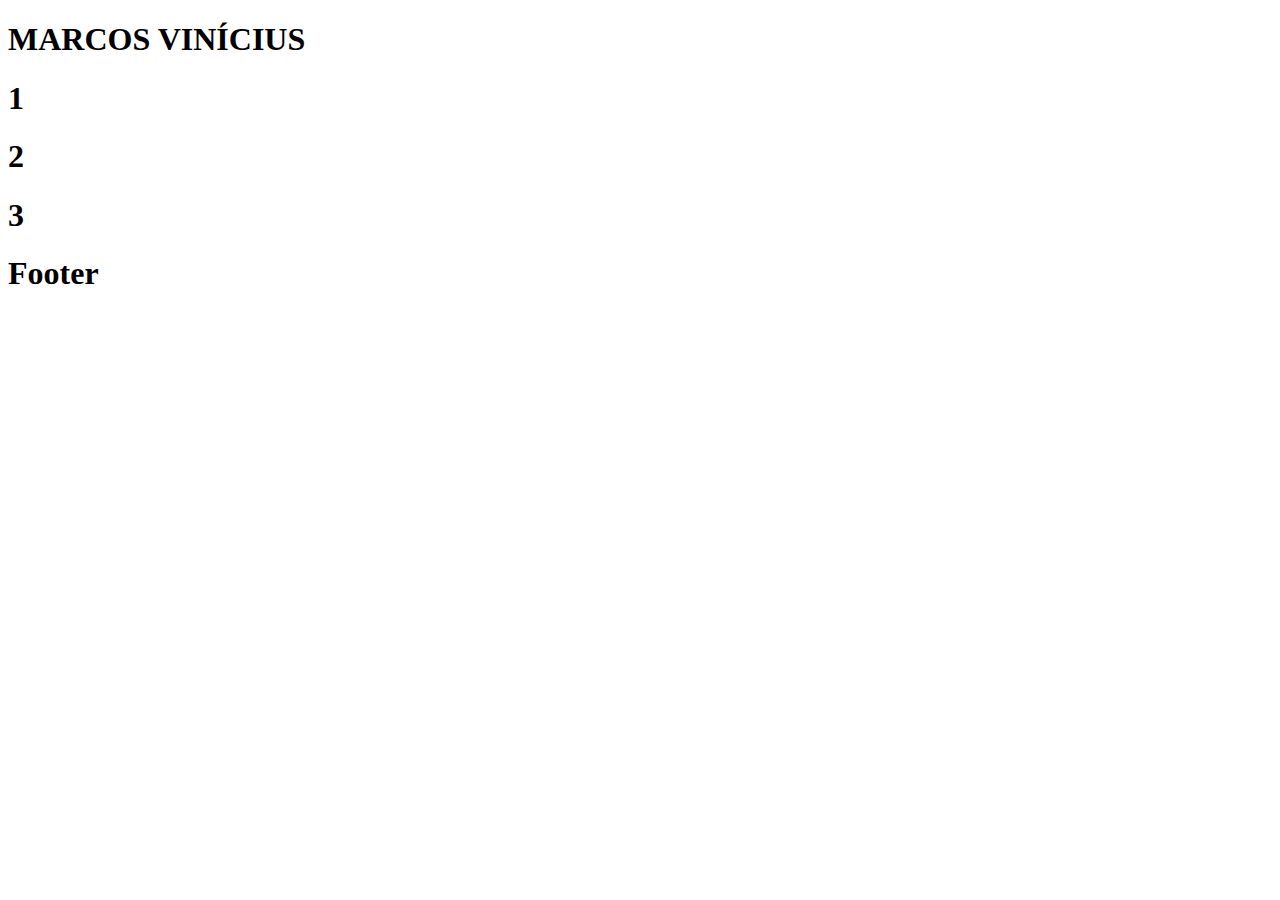
==== pages/main.html @ 8d25e8b1 "Creating index.html" ====
<!DOCTYPE html>
<html lang="en">
<head>
    <meta charset="UTF-8">
    <meta name="viewport" content="width=device-width, initial-scale=1.0">
    <title>Document</title>
</head>
<body>
    <div class="page">
        <div class="background-image"></div>
        <section>
            <h1>MARCOS VINÍCIUS</h1>
        </section>
        <section>
            <h1>1</h1>
        </section>
        <section>
            <h1>2</h1>
        </section>
        <section>
            <h1>3</h1>
        </section>
        <section>
            <h1>Footer</h1>
        </section>
    </div>
</body>
</html>
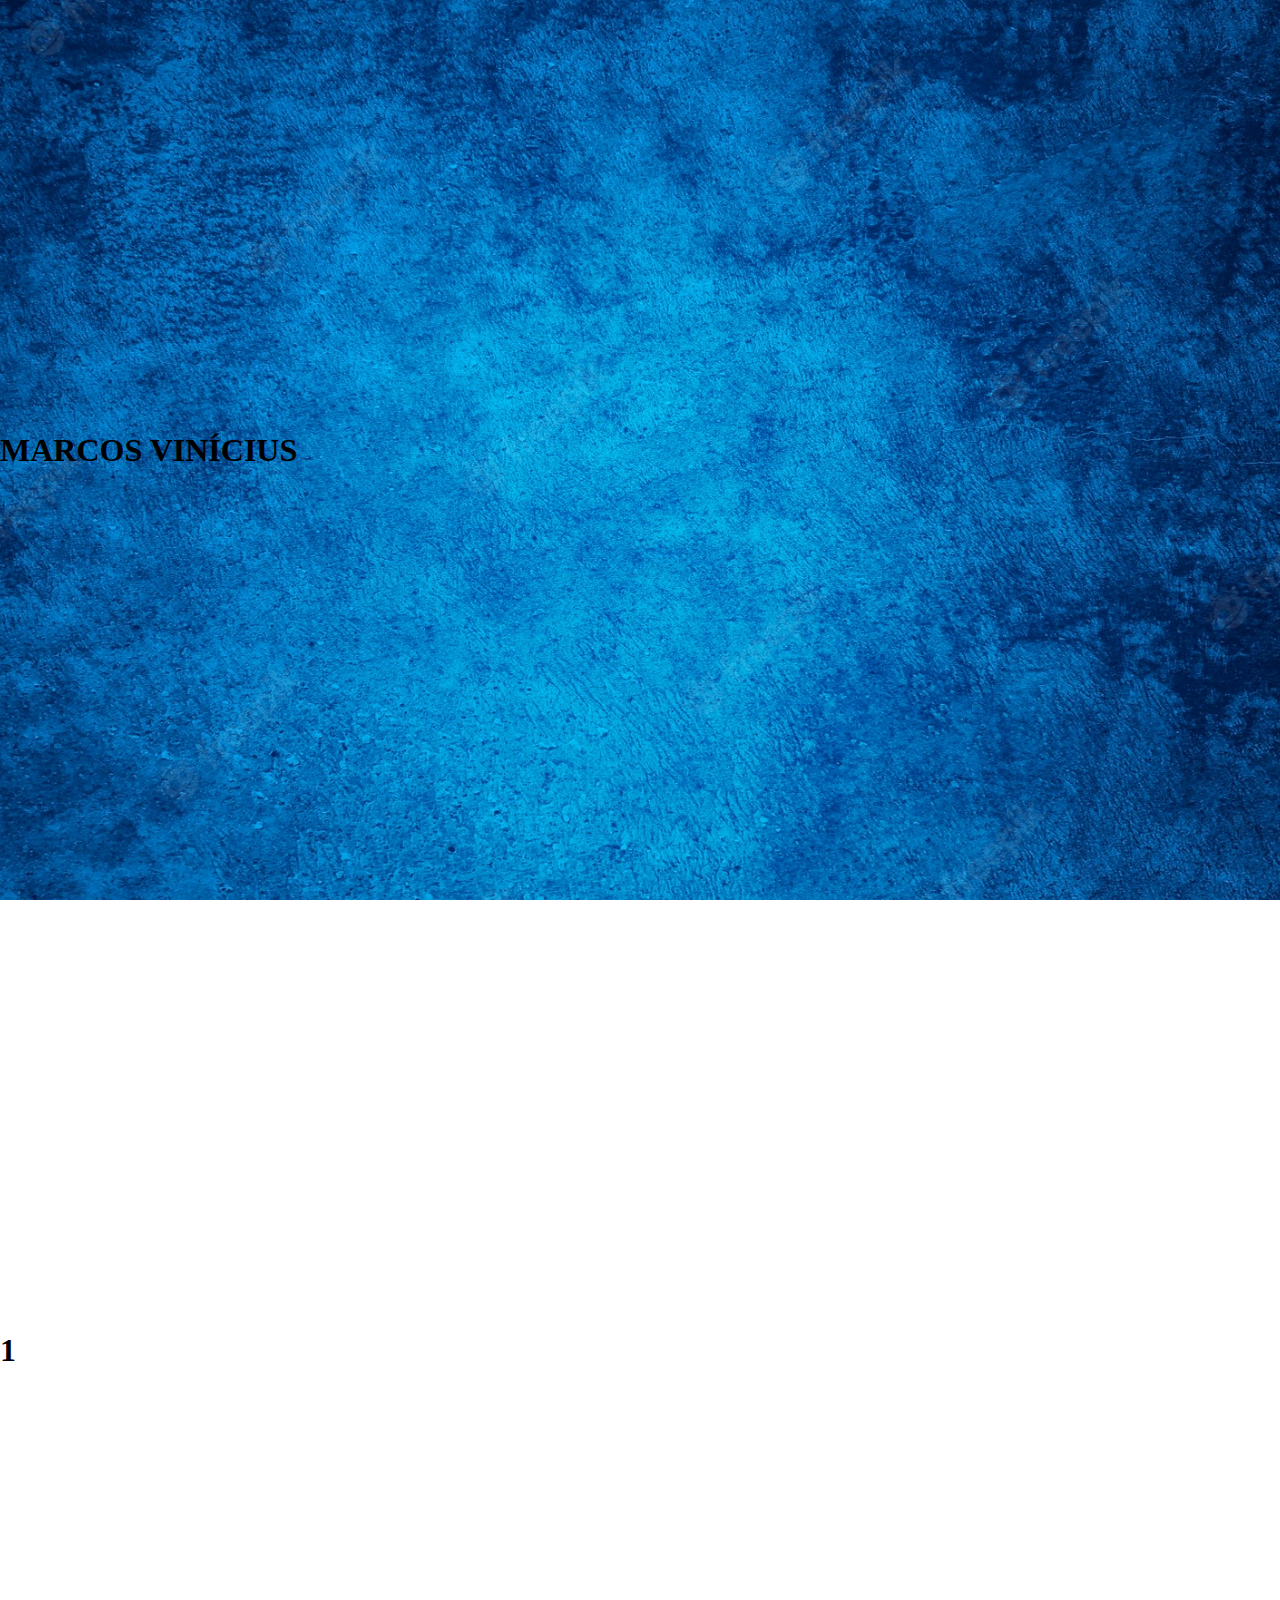
==== commit 12ac1b4b: "Creating css" ====
--- a/pages/main.html
+++ b/pages/main.html
@@ -3,24 +3,24 @@
 <head>
     <meta charset="UTF-8">
     <meta name="viewport" content="width=device-width, initial-scale=1.0">
+    <link rel="stylesheet" href="../styles/main.css">
     <title>Document</title>
 </head>
 <body>
     <div class="page">
-        <div class="background-image"></div>
-        <section>
+        <section class="module parallax parallax-1">
             <h1>MARCOS VINÍCIUS</h1>
         </section>
-        <section>
+        <section class="module parallax parallax-1">
             <h1>1</h1>
         </section>
-        <section>
+        <section class="module parallax parallax-1">
             <h1>2</h1>
         </section>
-        <section>
+        <section class="module parallax parallax-1">
             <h1>3</h1>
         </section>
-        <section>
+        <section class="module parallax parallax-1">
             <h1>Footer</h1>
         </section>
     </div>
--- a/styles/main.css
+++ b/styles/main.css
@@ -0,0 +1,27 @@
+body{
+    padding: 0px;
+    margin: 0px;
+}
+
+.page{
+    width: 100%;
+    margin: 0 auto;
+}
+
+section.module.parallax{
+    display: flex;
+    flex-direction: column;
+    justify-content: center;
+    height: 100vh !important;
+    width: 100%;
+    position: relative;
+    overflow: hidden;
+    background-position: 50% 50%;
+    background-repeat: no-repeat;
+    background-attachment: fixed;
+    background-size: cover;
+}
+
+section.module.parallax-1:nth-child(1) {
+    background-image: url(../assets/bg.jpg);
+}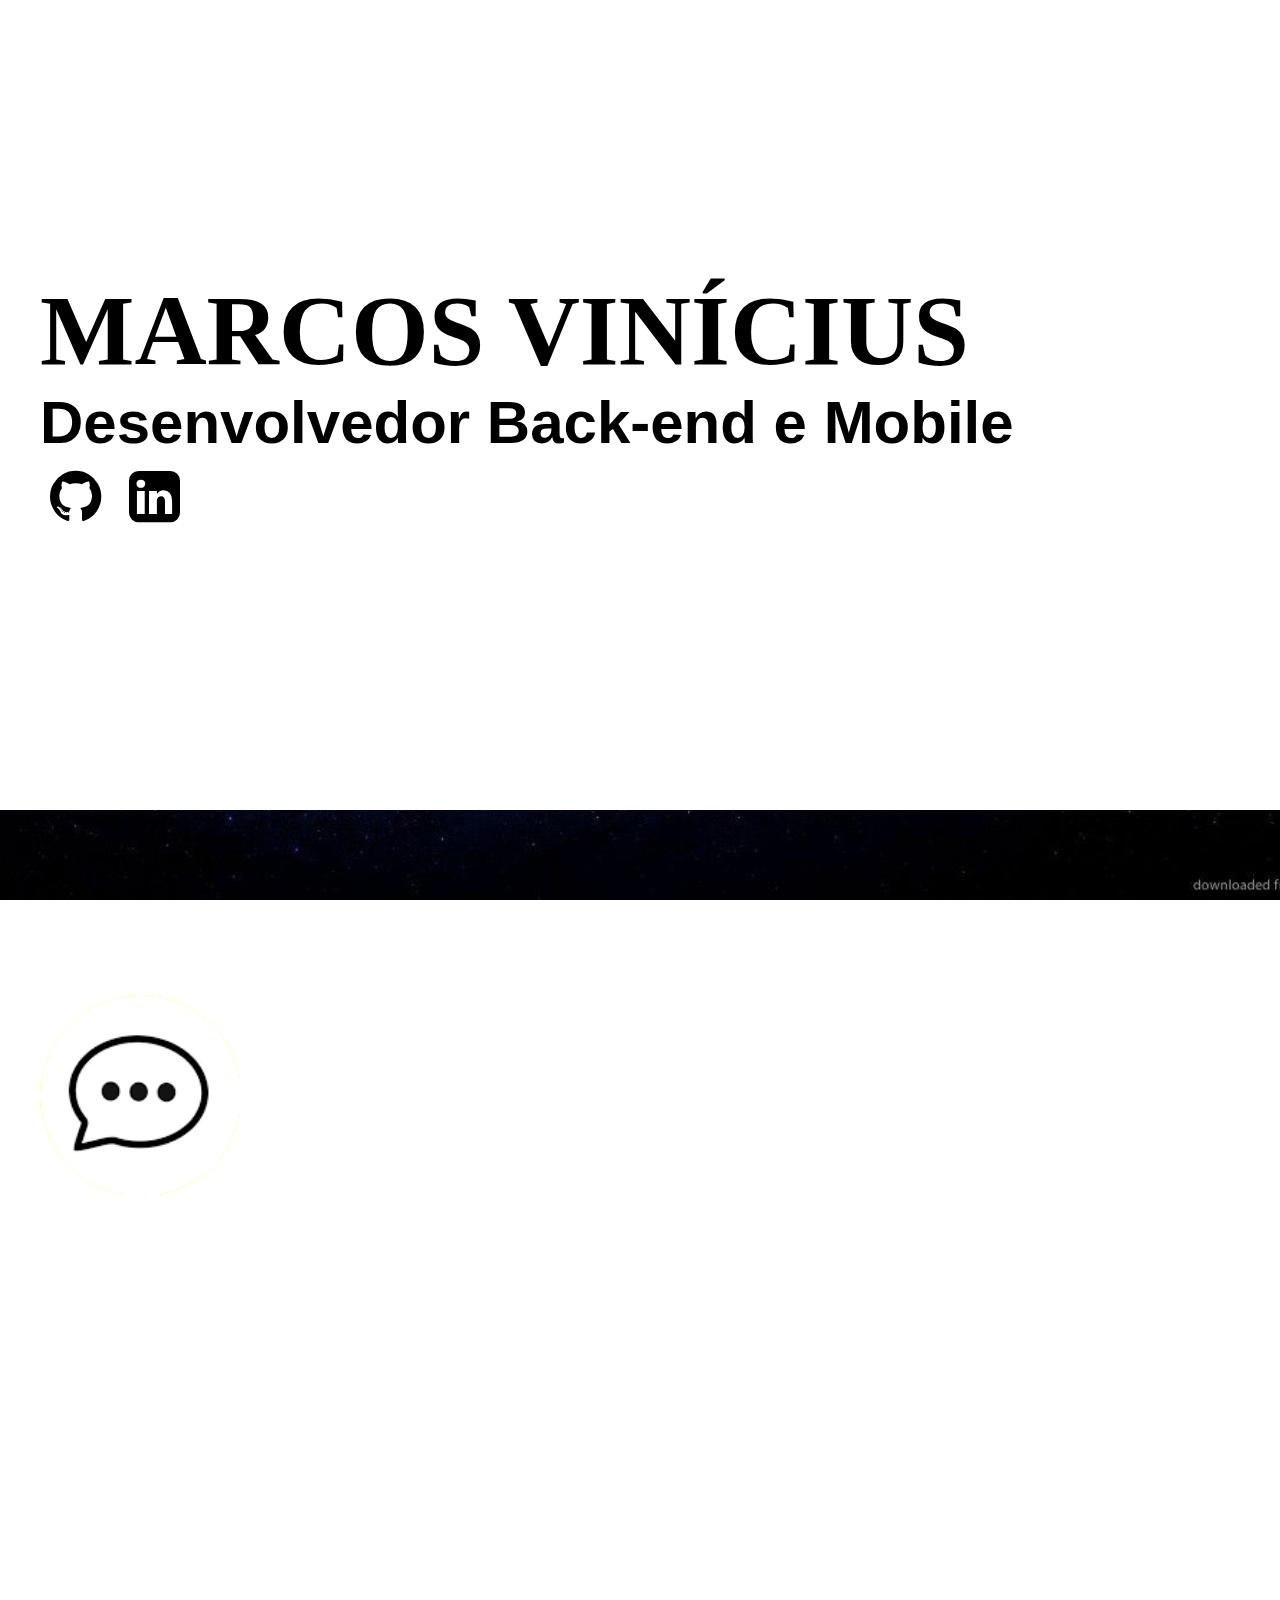
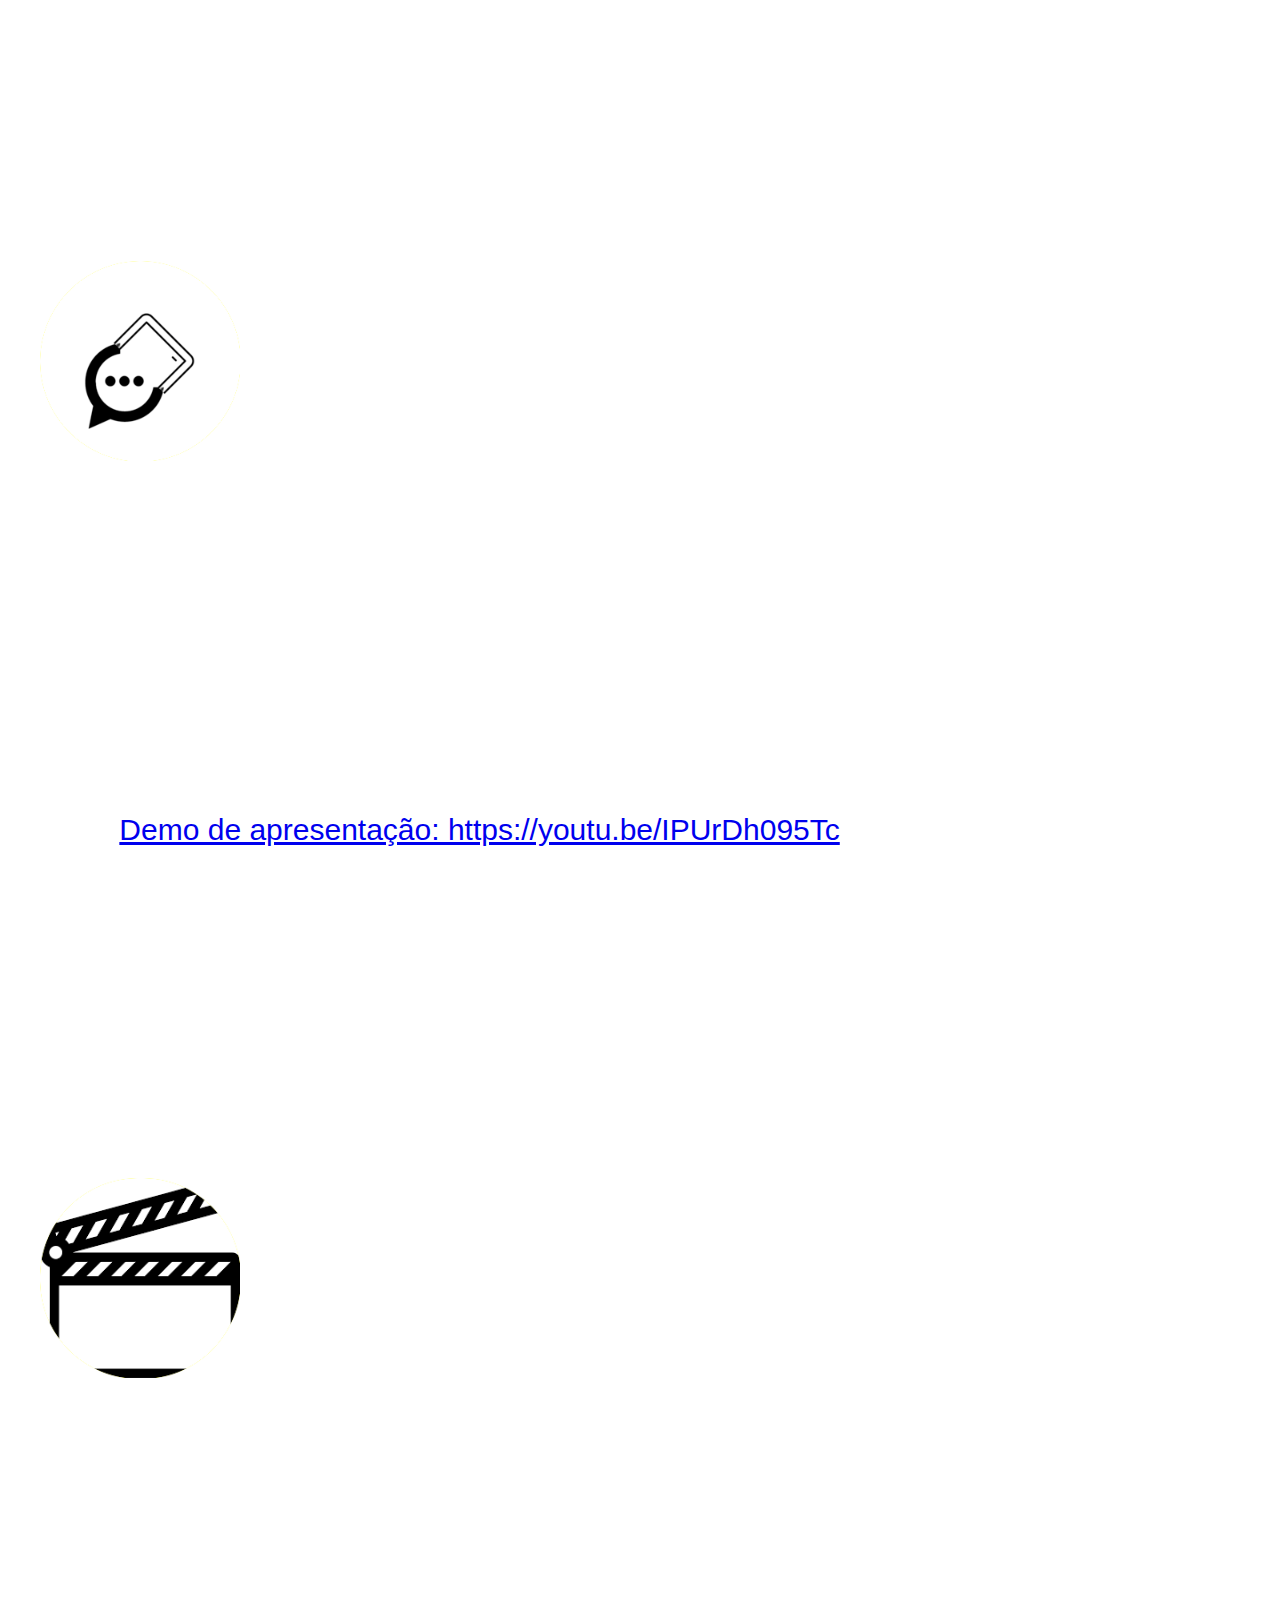
==== commit 1bec6b33: "Preenchendo informações" ====
--- a/pages/main.html
+++ b/pages/main.html
@@ -3,25 +3,52 @@
 <head>
     <meta charset="UTF-8">
     <meta name="viewport" content="width=device-width, initial-scale=1.0">
+    <link rel="stylesheet" href="https://cdnjs.cloudflare.com/ajax/libs/font-awesome/4.7.0/css/font-awesome.min.css">
     <link rel="stylesheet" href="../styles/main.css">
     <title>Document</title>
 </head>
 <body>
     <div class="page">
         <section class="module parallax parallax-1">
-            <h1>MARCOS VINÍCIUS</h1>
+            <div class="text-margin">
+                <h1>MARCOS VINÍCIUS</h1>
+                <h2>Desenvolvedor Back-end e Mobile</h2>
+                <a href="https://github.com/MarcosFSantos"><i class="fa fa-github" style="font-size:60px; color: black;"></i></a>
+                <a href="https://www.linkedin.com/in/marcosfssantos/"><i class="fa fa-linkedin-square" style="font-size:60px; color: black;"></i></a>
+            </div>
         </section>
         <section class="module parallax parallax-1">
-            <h1>1</h1>
+            <div class="text-margin">
+                <img src="../assets/Forum.png">
+                <h1>Forúm</h1>
+                <p>Forum simples desenvolvido em Python com o framwork Django! Essa aplicação permite usuários a criar e deletar tópicos, como também comentar nos mesmos.</p>
+                <a href="https://github.com/MarcosFSantos/imersaoFabrica"><i class="fa fa-github" style="font-size:60px; color: white;"></i></a>
+            </div>
         </section>
         <section class="module parallax parallax-1">
-            <h1>2</h1>
+            <div class="text-margin">
+                <img src="../assets/Simple.png">
+                <h1>Simple Chat</h1>
+                <p>Projeto simples de um chat com a intenção testar os conhecimentos de banco de dados. A aplicação Java contém um chat onde se pode mandar mensagens como um certo usuário e alterar o usuário a qualquer momento, a plicação guarda as informações em um banco de dados MySQL</p>
+                <a href="https://github.com/MarcosFSantos/Simple-Chat-Project"><i class="fa fa-github" style="font-size:60px; color: white;"></i></a>
+                <a href="https://youtu.be/IPUrDh095Tc">Demo de apresentação: https://youtu.be/IPUrDh095Tc</a>
+            </div>
         </section>
         <section class="module parallax parallax-1">
-            <h1>3</h1>
+            <div class="text-margin">
+                <img src="../assets/Filme.png">
+                <h1>Movie Manager</h1>
+                <p>App que permite o manego de uma coleção de filmes, permitindo adicionar, deletar e editar informações como título, restrição de idade, gênero e sinópse dos filmes presentes na coleção.</p>
+                <a href="https://github.com/MarcosFSantos/gerenciador_de_filmes"><i class="fa fa-github" style="font-size:60px; color: white;"></i></a>
+            </div>
         </section>
         <section class="module parallax parallax-1">
-            <h1>Footer</h1>
+            <div class="text-margin">
+                <h1>MAIS POR VIR</h1>
+                <p>Como programador eu estou sempre procurando aprender e executar novos projetos, então sempre há mais por vir, se você precisar dos meus serviços pode me contatar através das minhas redes sociais nos links abaixo ou mandar um e-mail para <b>marcos.franca1673@gmail.com</b>.</p>
+                <a href="https://github.com/MarcosFSantos"><i class="fa fa-github" style="font-size:60px; color: white;"></i></a>
+                <a href="https://www.linkedin.com/in/marcosfssantos/"><i class="fa fa-linkedin-square" style="font-size:60px; color: white;"></i></a>
+            </div>
         </section>
     </div>
 </body>
--- a/styles/main.css
+++ b/styles/main.css
@@ -3,16 +3,46 @@
     margin: 0px;
 }
 
+.text-margin{
+    margin: 40px;
+}
+
+i{
+    margin: 10px;
+}
+
+section img{
+    height: 200px;
+    width: 200px;
+}
+
 .page{
     width: 100%;
     margin: 0 auto;
+    color: white;
+    font-family: Roboto, sans-serif;
+    font-size: 30px;
+}
+
+.page h1{
+    font-size: 100px;
+    font-family: 'Palatino Linotype', 'Book Antiqua', Palatino, serif;
+    font-weight: 700;
+    margin-top: 0px;
+    margin-bottom: 0px;
+}
+
+.page h2{
+    font-size: 60px;
+    font-family: Roboto, sans-serif;
+    margin-top: 0px;
+    margin-bottom: 0px;
 }
 
 section.module.parallax{
     display: flex;
     flex-direction: column;
     justify-content: center;
-    height: 100vh !important;
     width: 100%;
     position: relative;
     overflow: hidden;
@@ -23,5 +53,26 @@
 }
 
 section.module.parallax-1:nth-child(1) {
-    background-image: url(../assets/bg.jpg);
+    height: 90vh !important;
+    color: black;
+}
+
+section.module.parallax-1:nth-child(2) {
+    height: 100vh !important;
+    background-image: url(../assets/bgd.jpg);
+}
+
+section.module.parallax-1:nth-child(3) {
+    height: 100vh !important;
+    background-image: url(../assets/bgd2.jpg);
+}
+
+section.module.parallax-1:nth-child(4) {
+    height: 100vh !important;
+    background-image: url(../assets/bgd3.jpg);
+}
+
+section.module.parallax-1:nth-child(5) {
+    height: 100vh !important;
+    background-image: url(../assets/bgd4.jpg);
 }